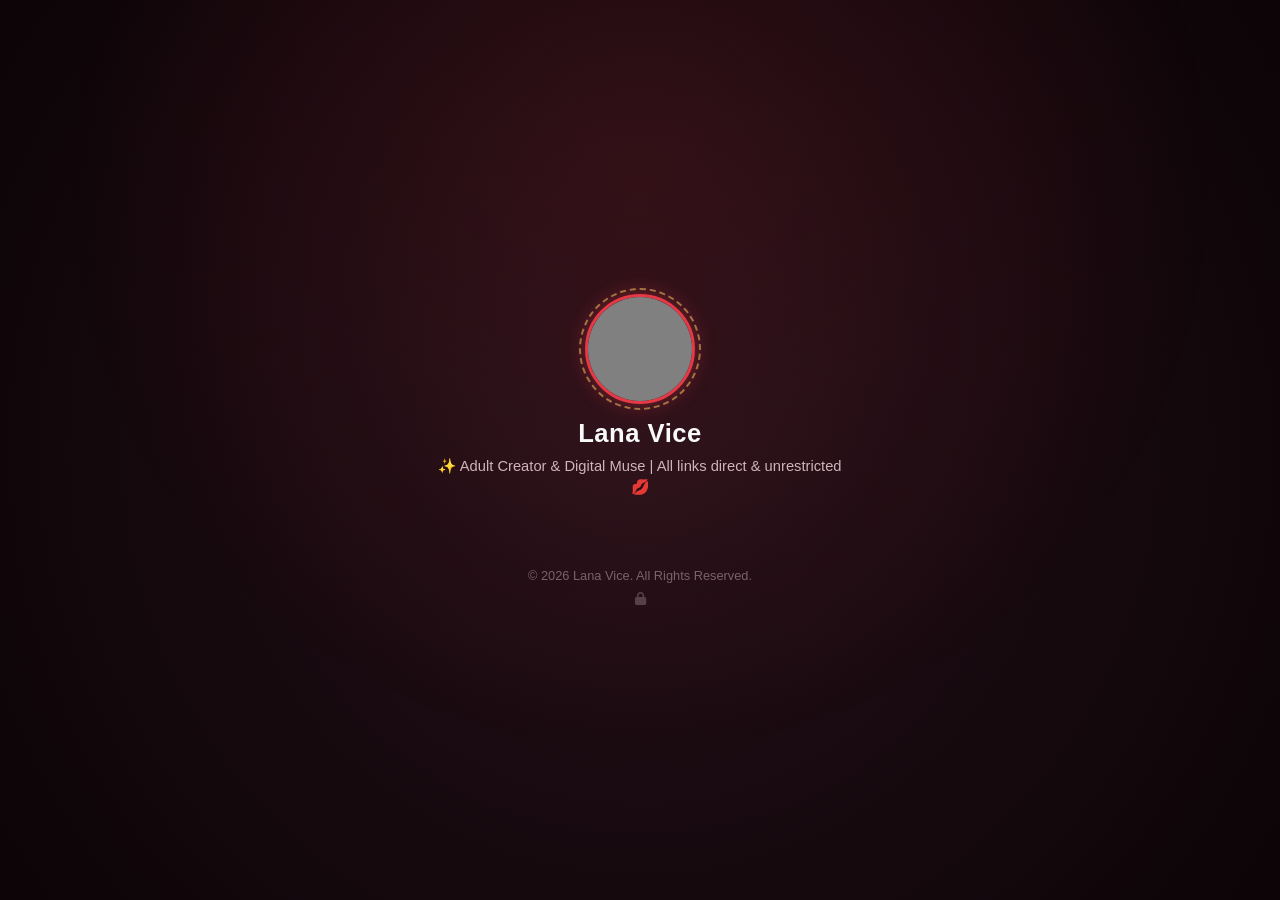
==== public/index.html @ 68a43bbc "Add files via upload" ====
<!DOCTYPE html>
<html lang="zh-CN">
<head>
    <meta charset="UTF-8">
    <meta name="viewport" content="width=device-width, initial-scale=1.0">
    <title>Lana Vice | Official Link Hub</title>
    <link rel="stylesheet" href="css/style.css">
    <!-- FontAwesome Icons -->
    <link rel="stylesheet" href="https://cdnjs.cloudflare.com/ajax/libs/font-awesome/6.4.0/css/all.min.css">
</head>
<body class="theme-velvet-ruby">
    <div class="background-glow"></div>
    
    <div class="container">
        <!-- Profile Header -->
        <div class="profile-section">
            <div class="avatar-wrapper">
                <img id="profile-avatar" src="images/avatar.jpg" alt="Avatar">
                <div class="avatar-ring"></div>
            </div>
            <h1 id="profile-name">Lana Vice</h1>
            <p id="profile-bio">✨ Adult Creator & Digital Muse | All links direct & unrestricted 💋</p>
        </div>

        <!-- Links & Buttons Container -->
        <div id="links-container" class="links-container">
            <!-- Dynamically rendered links -->
        </div>

        <!-- Footer -->
        <footer class="footer">
            <p>&copy; 2026 Lana Vice. All Rights Reserved.</p>
            <a href="admin.html" class="hidden-admin-link" title="Admin Login"><i class="fa-solid fa-lock"></i></a>
        </footer>
    </div>

    <!-- Video Modal -->
    <div id="video-modal" class="modal">
        <div class="modal-content video-modal-content">
            <button class="close-modal" id="close-video">&times;</button>
            <div class="video-container" id="video-player-wrapper">
                <!-- Video player injected here -->
            </div>
        </div>
    </div>

    <!-- Image Modal -->
    <div id="image-modal" class="modal">
        <div class="modal-content image-modal-content">
            <button class="close-modal" id="close-image">&times;</button>
            <img id="showcase-img" src="" alt="Showcase">
        </div>
    </div>

    <script src="js/app.js"></script>
</body>
</html>
---- public/css/style.css ----
/* Seductive Adult Blogger Bio Theme */
:root {
    --bg-gradient: radial-gradient(circle at center, #231018 0%, #0c0407 100%);
    --card-bg: rgba(25, 12, 18, 0.75);
    --card-border: rgba(230, 57, 70, 0.3);
    --card-hover-border: rgba(230, 57, 70, 0.8);
    --text-primary: #f8f9fa;
    --text-secondary: #d0b3bd;
    --accent-ruby: #e63946;
    --accent-glow: rgba(230, 57, 70, 0.4);
    --gold: #ffd166;
}

/* Color Presets */
body.theme-velvet-ruby {
    --bg-gradient: radial-gradient(circle at center, #231018 0%, #0c0407 100%);
    --accent-color: #e63946;
    --card-border: rgba(230, 57, 70, 0.35);
}
body.theme-midnight-orchid {
    --bg-gradient: radial-gradient(circle at center, #1c0f24 0%, #07030a 100%);
    --accent-color: #b5179e;
    --card-border: rgba(181, 23, 158, 0.35);
}
body.theme-obsidian-gold {
    --bg-gradient: radial-gradient(circle at center, #1a1a1a 0%, #050505 100%);
    --accent-color: #ffd166;
    --card-border: rgba(255, 209, 102, 0.35);
}
body.theme-siren-crimson {
    --bg-gradient: radial-gradient(circle at center, #2b0b0b 0%, #080202 100%);
    --accent-color: #ff4d4d;
    --card-border: rgba(255, 77, 77, 0.35);
}

* {
    margin: 0;
    padding: 0;
    box-sizing: border-box;
}

body {
    font-family: -apple-system, BlinkMacSystemFont, "Segoe UI", Roboto, Helvetica, Arial, sans-serif;
    background: var(--bg-gradient);
    color: var(--text-primary);
    min-height: 100vh;
    display: flex;
    justify-content: center;
    align-items: center;
    overflow-x: hidden;
    position: relative;
}

.background-glow {
    position: fixed;
    top: 0;
    left: 0;
    width: 100%;
    height: 100%;
    background: radial-gradient(circle at 50% 20%, rgba(230, 57, 70, 0.12) 0%, transparent 60%);
    pointer-events: none;
    z-index: 0;
}

.container {
    width: 100%;
    max-width: 480px;
    padding: 30px 20px;
    display: flex;
    flex-direction: column;
    align-items: center;
    z-index: 1;
    position: relative;
}

/* Profile Section */
.profile-section {
    text-align: center;
    margin-bottom: 30px;
    width: 100%;
}

.avatar-wrapper {
    position: relative;
    width: 110px;
    height: 110px;
    margin: 0 auto 15px auto;
}

.avatar-wrapper img {
    width: 100%;
    height: 100%;
    border-radius: 50%;
    object-fit: cover;
    border: 3px solid var(--accent-color, #e63946);
    box-shadow: 0 0 20px var(--accent-glow);
}

.avatar-ring {
    position: absolute;
    top: -6px;
    left: -6px;
    right: -6px;
    bottom: -6px;
    border-radius: 50%;
    border: 2px dashed rgba(255, 209, 102, 0.5);
    animation: spin 15s linear infinite;
}

@keyframes spin {
    100% { transform: rotate(360deg); }
}

.profile-section h1 {
    font-size: 1.6rem;
    font-weight: 700;
    margin-bottom: 8px;
    letter-spacing: 0.5px;
}

.profile-section p {
    font-size: 0.92rem;
    color: var(--text-secondary);
    line-height: 1.4;
    padding: 0 10px;
}

/* Links Container */
.links-container {
    width: 100%;
    display: flex;
    flex-direction: column;
    gap: 15px;
}

.link-btn {
    display: flex;
    align-items: center;
    justify-content: space-between;
    width: 100%;
    padding: 16px 20px;
    background: var(--card-bg);
    backdrop-filter: blur(12px);
    -webkit-backdrop-filter: blur(12px);
    border: 1px solid var(--card-border);
    border-radius: 14px;
    color: var(--text-primary);
    text-decoration: none;
    font-size: 1rem;
    font-weight: 500;
    transition: all 0.3s cubic-bezier(0.4, 0, 0.2, 1);
    box-shadow: 0 4px 20px rgba(0, 0, 0, 0.3);
    cursor: pointer;
}

.link-btn:hover {
    transform: translateY(-3px);
    border-color: var(--accent-color, #e63946);
    box-shadow: 0 8px 25px var(--accent-glow);
    background: rgba(35, 15, 24, 0.85);
}

.link-btn i.left-icon {
    font-size: 1.2rem;
    color: var(--accent-color, #e63946);
    margin-right: 12px;
}

.link-btn .btn-content {
    display: flex;
    align-items: center;
    flex: 1;
}

.link-btn .right-arrow {
    color: var(--text-secondary);
    font-size: 0.9rem;
    opacity: 0.7;
    transition: transform 0.2s;
}

.link-btn:hover .right-arrow {
    transform: translateX(3px);
    opacity: 1;
}

/* Footer */
.footer {
    margin-top: 40px;
    text-align: center;
    font-size: 0.8rem;
    color: rgba(208, 179, 189, 0.5);
    display: flex;
    flex-direction: column;
    align-items: center;
    gap: 8px;
}

.hidden-admin-link {
    color: rgba(208, 179, 189, 0.3);
    text-decoration: none;
    transition: color 0.2s;
}

.hidden-admin-link:hover {
    color: var(--accent-color);
}

/* Modals */
.modal {
    display: none;
    position: fixed;
    top: 0;
    left: 0;
    width: 100%;
    height: 100%;
    background: rgba(5, 2, 4, 0.85);
    backdrop-filter: blur(8px);
    z-index: 1000;
    justify-content: center;
    align-items: center;
    padding: 20px;
}

.modal-content {
    background: #190c12;
    border: 1px solid rgba(230, 57, 70, 0.4);
    border-radius: 16px;
    padding: 30px;
    width: 100%;
    max-width: 600px;
    position: relative;
    box-shadow: 0 10px 40px rgba(0,0,0,0.6);
}

.video-modal-content {
    max-width: 800px;
    padding: 40px 20px 20px 20px;
}

.image-modal-content {
    max-width: 500px;
    text-align: center;
    padding: 40px 20px 20px 20px;
}

.image-modal-content img {
    max-width: 100%;
    border-radius: 10px;
    border: 2px solid var(--accent-color);
}

.close-modal {
    position: absolute;
    top: 15px;
    right: 20px;
    background: none;
    border: none;
    color: var(--text-primary);
    font-size: 2rem;
    cursor: pointer;
    transition: color 0.2s;
}

.close-modal:hover {
    color: var(--accent-color);
}

.video-container {
    position: relative;
    width: 100%;
    padding-bottom: 56.25%; /* 16:9 aspect ratio */
    height: 0;
}

.video-container video,
.video-container iframe {
    position: absolute;
    top: 0;
    left: 0;
    width: 100%;
    height: 100%;
    border-radius: 10px;
    border: none;
}

/* Admin Dashboard Styles */
.admin-body {
    align-items: flex-start;
    padding: 20px;
}

.login-overlay {
    position: fixed;
    top: 0;
    left: 0;
    width: 100%;
    height: 100%;
    background: var(--bg-gradient);
    display: flex;
    justify-content: center;
    align-items: center;
    z-index: 2000;
}

.login-card {
    background: var(--card-bg);
    border: 1px solid var(--card-border);
    padding: 40px;
    border-radius: 20px;
    width: 100%;
    max-width: 400px;
    box-shadow: 0 15px 50px rgba(0,0,0,0.7);
    text-align: center;
}

.login-card h2 {
    margin-bottom: 10px;
    color: var(--text-primary);
}

.login-card p {
    color: var(--text-secondary);
    margin-bottom: 25px;
    font-size: 0.9rem;
}

.form-group {
    margin-bottom: 20px;
    text-align: left;
}

.form-group label {
    display: block;
    margin-bottom: 8px;
    font-size: 0.85rem;
    color: var(--text-secondary);
    font-weight: 500;
}

.form-group input,
.form-group textarea,
.form-group select {
    width: 100%;
    padding: 12px 15px;
    background: rgba(12, 4, 7, 0.8);
    border: 1px solid rgba(230, 57, 70, 0.3);
    border-radius: 10px;
    color: var(--text-primary);
    font-size: 0.95rem;
    outline: none;
    transition: border-color 0.2s;
}

.form-group input:focus,
.form-group textarea:focus,
.form-group select:focus {
    border-color: var(--accent-color, #e63946);
}

.btn-primary {
    width: 100%;
    padding: 12px;
    background: var(--accent-color, #e63946);
    color: #fff;
    border: none;
    border-radius: 10px;
    font-size: 1rem;
    font-weight: 600;
    cursor: pointer;
    transition: opacity 0.2s, transform 0.2s;
    box-shadow: 0 4px 15px var(--accent-glow);
}

.btn-primary:hover {
    opacity: 0.9;
    transform: translateY(-2px);
}

.btn-secondary {
    padding: 10px 18px;
    background: rgba(255, 255, 255, 0.1);
    color: var(--text-primary);
    border: 1px solid rgba(255, 255, 255, 0.2);
    border-radius: 8px;
    font-size: 0.9rem;
    cursor: pointer;
    text-decoration: none;
    transition: background 0.2s;
}

.btn-secondary:hover {
    background: rgba(255, 255, 255, 0.2);
}

.btn-danger {
    padding: 10px 18px;
    background: rgba(230, 57, 70, 0.2);
    color: #ff6b6b;
    border: 1px solid rgba(230, 57, 70, 0.4);
    border-radius: 8px;
    font-size: 0.9rem;
    cursor: pointer;
    transition: background 0.2s;
}

.btn-danger:hover {
    background: rgba(230, 57, 70, 0.4);
}

.error-msg {
    color: #ff6b6b;
    font-size: 0.85rem;
    margin-top: 15px;
}

.back-home {
    margin-top: 20px;
}

.back-home a {
    color: var(--text-secondary);
    text-decoration: none;
    font-size: 0.85rem;
}

.back-home a:hover {
    color: var(--accent-color);
}

/* Dashboard Layout */
.dashboard-container {
    width: 100%;
    max-width: 1100px;
    margin: 0 auto;
}

.dash-header {
    display: flex;
    justify-content: space-between;
    align-items: center;
    margin-bottom: 30px;
    border-bottom: 1px solid rgba(230, 57, 70, 0.2);
    padding-bottom: 20px;
}

.dash-header h1 {
    font-size: 1.5rem;
}

.dash-actions {
    display: flex;
    gap: 15px;
}

.dash-grid {
    display: grid;
    grid-template-columns: 1fr 1.5fr;
    gap: 30px;
}

@media(max-width: 900px) {
    .dash-grid {
        grid-template-columns: 1fr;
    }
}

.dash-card {
    background: var(--card-bg);
    border: 1px solid var(--card-border);
    border-radius: 16px;
    padding: 25px;
    box-shadow: 0 8px 30px rgba(0,0,0,0.5);
}

.span-2 {
    grid-column: span 1;
}

@media(min-width: 900px) {
    .span-2 {
        grid-column: span 1;
    }
}

.dash-card h2 {
    font-size: 1.2rem;
    margin-bottom: 20px;
    display: flex;
    align-items: center;
    gap: 10px;
    color: var(--text-primary);
}

.card-header-flex {
    display: flex;
    justify-content: space-between;
    align-items: center;
    margin-bottom: 20px;
}

.table-responsive {
    overflow-x: auto;
}

.links-table {
    width: 100%;
    border-collapse: collapse;
    text-align: left;
    font-size: 0.9rem;
}

.links-table th, .links-table td {
    padding: 12px;
    border-bottom: 1px solid rgba(255,255,255,0.08);
}

.links-table th {
    color: var(--text-secondary);
    font-weight: 600;
}

.action-btns {
    display: flex;
    gap: 8px;
}

.btn-icon {
    background: none;
    border: none;
    color: var(--text-secondary);
    cursor: pointer;
    font-size: 1rem;
    transition: color 0.2s;
}

.btn-icon.edit:hover { color: #ffd166; }
.btn-icon.delete:hover { color: #ff6b6b; }

.modal-buttons {
    display: flex;
    gap: 15px;
    margin-top: 20px;
}
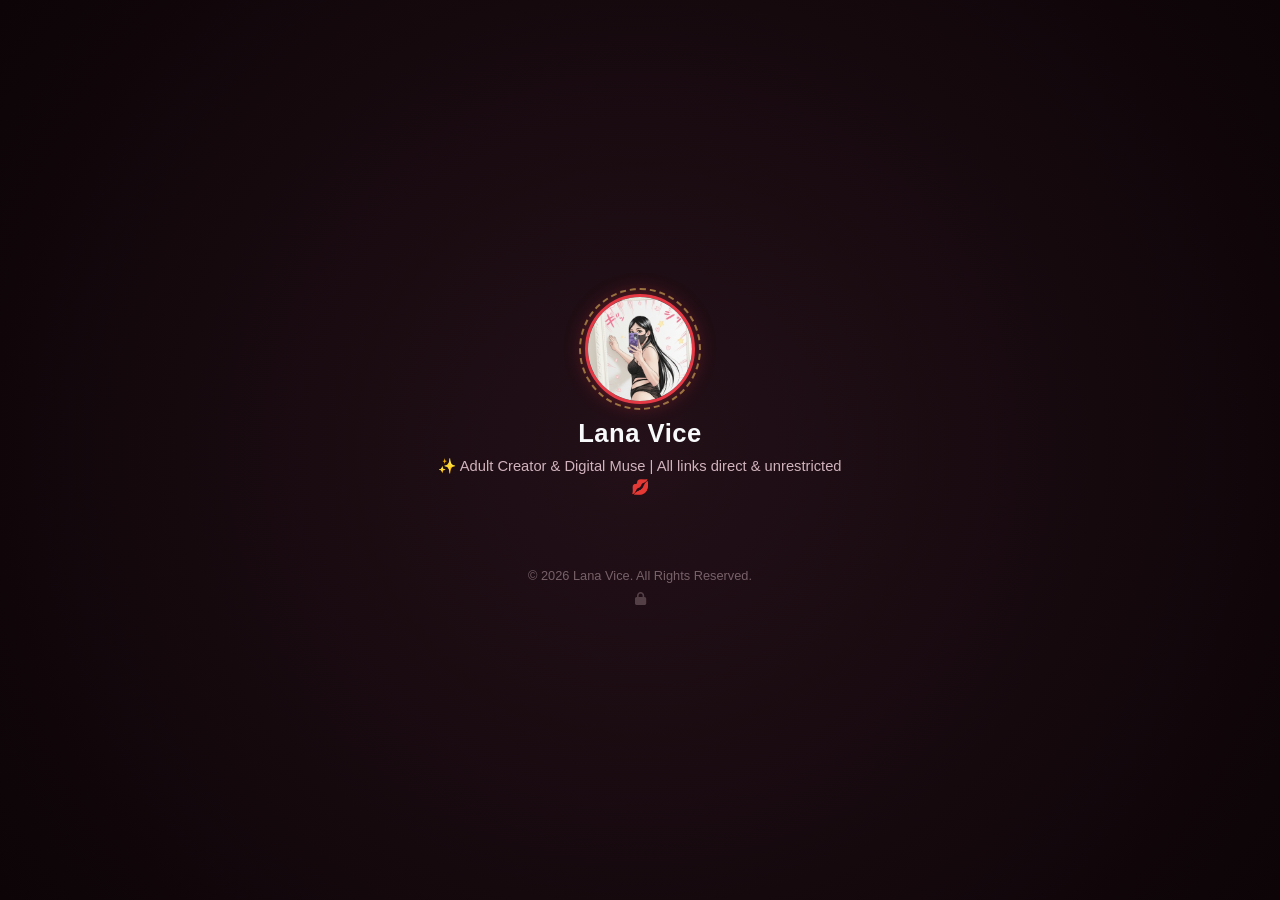
==== commit b10ab327: "Update index.html" ====
--- a/public/index.html
+++ b/public/index.html
@@ -9,7 +9,9 @@
     <link rel="stylesheet" href="https://cdnjs.cloudflare.com/ajax/libs/font-awesome/6.4.0/css/all.min.css">
 </head>
 <body class="theme-velvet-ruby">
-    <div class="background-glow"></div>
+    <!-- 动态背景图与微模糊压暗遮罩层 -->
+    <div id="site-bg" class="site-bg-image" style="background-image: url('images/bg.jpg');"></div>
+    <div class="site-bg-overlay"></div>
     
     <div class="container">
         <!-- Profile Header -->
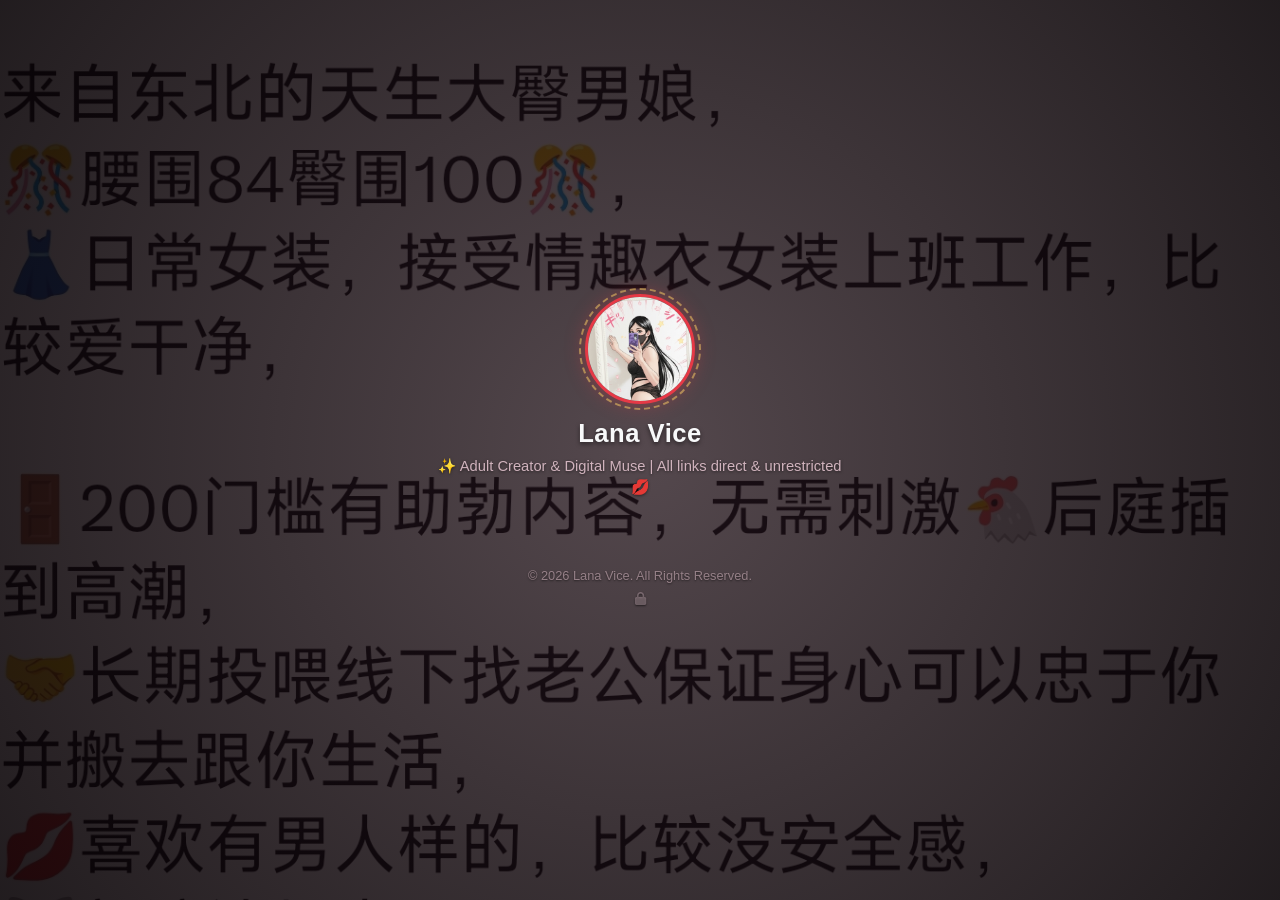
==== commit 51c0fa70: "Update index.html" ====
--- a/public/index.html
+++ b/public/index.html
@@ -5,7 +5,6 @@
     <meta name="viewport" content="width=device-width, initial-scale=1.0">
     <title>Lana Vice | Official Link Hub</title>
     <link rel="stylesheet" href="css/style.css">
-    <!-- FontAwesome Icons -->
     <link rel="stylesheet" href="https://cdnjs.cloudflare.com/ajax/libs/font-awesome/6.4.0/css/all.min.css">
 </head>
 <body class="theme-velvet-ruby">
@@ -40,9 +39,7 @@
     <div id="video-modal" class="modal">
         <div class="modal-content video-modal-content">
             <button class="close-modal" id="close-video">&times;</button>
-            <div class="video-container" id="video-player-wrapper">
-                <!-- Video player injected here -->
-            </div>
+            <div class="video-container" id="video-player-wrapper"></div>
         </div>
     </div>
 
@@ -54,6 +51,22 @@
         </div>
     </div>
 
+    <!-- Password Verification Modal for Locked Links -->
+    <div id="password-modal" class="modal">
+        <div class="modal-content" style="max-width: 400px; text-align: center;">
+            <button class="close-modal" id="close-password">&times;</button>
+            <h3><i class="fa-solid fa-shield-keyhole" style="color:var(--accent-color);"></i> 私密内容保护</h3>
+            <p style="color:var(--text-secondary); margin: 10px 0 20px 0; font-size: 0.9rem;">此按钮已被上锁，请输入访问密码：</p>
+            <form id="password-form">
+                <div class="form-group">
+                    <input type="password" id="access-password-input" required placeholder="请输入访问密码">
+                </div>
+                <button type="submit" class="btn-primary">确认解锁</button>
+                <p id="password-error" class="error-msg"></p>
+            </form>
+        </div>
+    </div>
+
     <script src="js/app.js"></script>
 </body>
 </html>
--- a/public/css/style.css
+++ b/public/css/style.css
@@ -13,22 +13,18 @@
 
 /* Color Presets */
 body.theme-velvet-ruby {
-    --bg-gradient: radial-gradient(circle at center, #231018 0%, #0c0407 100%);
     --accent-color: #e63946;
     --card-border: rgba(230, 57, 70, 0.35);
 }
 body.theme-midnight-orchid {
-    --bg-gradient: radial-gradient(circle at center, #1c0f24 0%, #07030a 100%);
     --accent-color: #b5179e;
     --card-border: rgba(181, 23, 158, 0.35);
 }
 body.theme-obsidian-gold {
-    --bg-gradient: radial-gradient(circle at center, #1a1a1a 0%, #050505 100%);
     --accent-color: #ffd166;
     --card-border: rgba(255, 209, 102, 0.35);
 }
 body.theme-siren-crimson {
-    --bg-gradient: radial-gradient(circle at center, #2b0b0b 0%, #080202 100%);
     --accent-color: #ff4d4d;
     --card-border: rgba(255, 77, 77, 0.35);
 }
@@ -41,7 +37,6 @@
 
 body {
     font-family: -apple-system, BlinkMacSystemFont, "Segoe UI", Roboto, Helvetica, Arial, sans-serif;
-    background: var(--bg-gradient);
     color: var(--text-primary);
     min-height: 100vh;
     display: flex;
@@ -49,17 +44,33 @@
     align-items: center;
     overflow-x: hidden;
     position: relative;
-}
-
-.background-glow {
+    background-color: #0c0407;
+}
+
+/* 背景图：将 blur(10px) 改为 blur(0px)（或极小的 1px），背景就会非常清楚 */
+.site-bg-image {
+    position: fixed;
+    top: -10px;
+    left: -10px;
+    right: -10px;
+    bottom: -10px;
+    background-size: cover;
+    background-position: center;
+    filter: blur(0px) brightness(0.7); /* 取消模糊化(0px)，并适当保留亮度压暗(0.7)以保护文字阅读 */
+    transform: scale(1.05);
+    z-index: -2;
+}
+
+/* 整体诱惑暗黑渐变压暗遮罩层 */
+.site-bg-overlay {
     position: fixed;
     top: 0;
     left: 0;
     width: 100%;
     height: 100%;
-    background: radial-gradient(circle at 50% 20%, rgba(230, 57, 70, 0.12) 0%, transparent 60%);
+    background: radial-gradient(circle at center, rgba(35, 16, 24, 0.65) 0%, rgba(8, 2, 5, 0.85) 100%);
     pointer-events: none;
-    z-index: 0;
+    z-index: -1;
 }
 
 .container {
@@ -116,6 +127,7 @@
     font-weight: 700;
     margin-bottom: 8px;
     letter-spacing: 0.5px;
+    text-shadow: 0 2px 4px rgba(0,0,0,0.5);
 }
 
 .profile-section p {
@@ -123,6 +135,7 @@
     color: var(--text-secondary);
     line-height: 1.4;
     padding: 0 10px;
+    text-shadow: 0 1px 3px rgba(0,0,0,0.5);
 }
 
 /* Links Container */
@@ -189,15 +202,16 @@
     margin-top: 40px;
     text-align: center;
     font-size: 0.8rem;
-    color: rgba(208, 179, 189, 0.5);
+    color: rgba(208, 179, 189, 0.6);
     display: flex;
     flex-direction: column;
     align-items: center;
     gap: 8px;
+    text-shadow: 0 1px 2px rgba(0,0,0,0.5);
 }
 
 .hidden-admin-link {
-    color: rgba(208, 179, 189, 0.3);
+    color: rgba(208, 179, 189, 0.4);
     text-decoration: none;
     transition: color 0.2s;
 }
@@ -269,7 +283,7 @@
 .video-container {
     position: relative;
     width: 100%;
-    padding-bottom: 56.25%; /* 16:9 aspect ratio */
+    padding-bottom: 56.25%;
     height: 0;
 }
 
@@ -288,6 +302,7 @@
 .admin-body {
     align-items: flex-start;
     padding: 20px;
+    background: #0c0407;
 }
 
 .login-overlay {
@@ -296,7 +311,7 @@
     left: 0;
     width: 100%;
     height: 100%;
-    background: var(--bg-gradient);
+    background: radial-gradient(circle at center, #231018 0%, #0c0407 100%);
     display: flex;
     justify-content: center;
     align-items: center;
@@ -473,16 +488,6 @@
     box-shadow: 0 8px 30px rgba(0,0,0,0.5);
 }
 
-.span-2 {
-    grid-column: span 1;
-}
-
-@media(min-width: 900px) {
-    .span-2 {
-        grid-column: span 1;
-    }
-}
-
 .dash-card h2 {
     font-size: 1.2rem;
     margin-bottom: 20px;
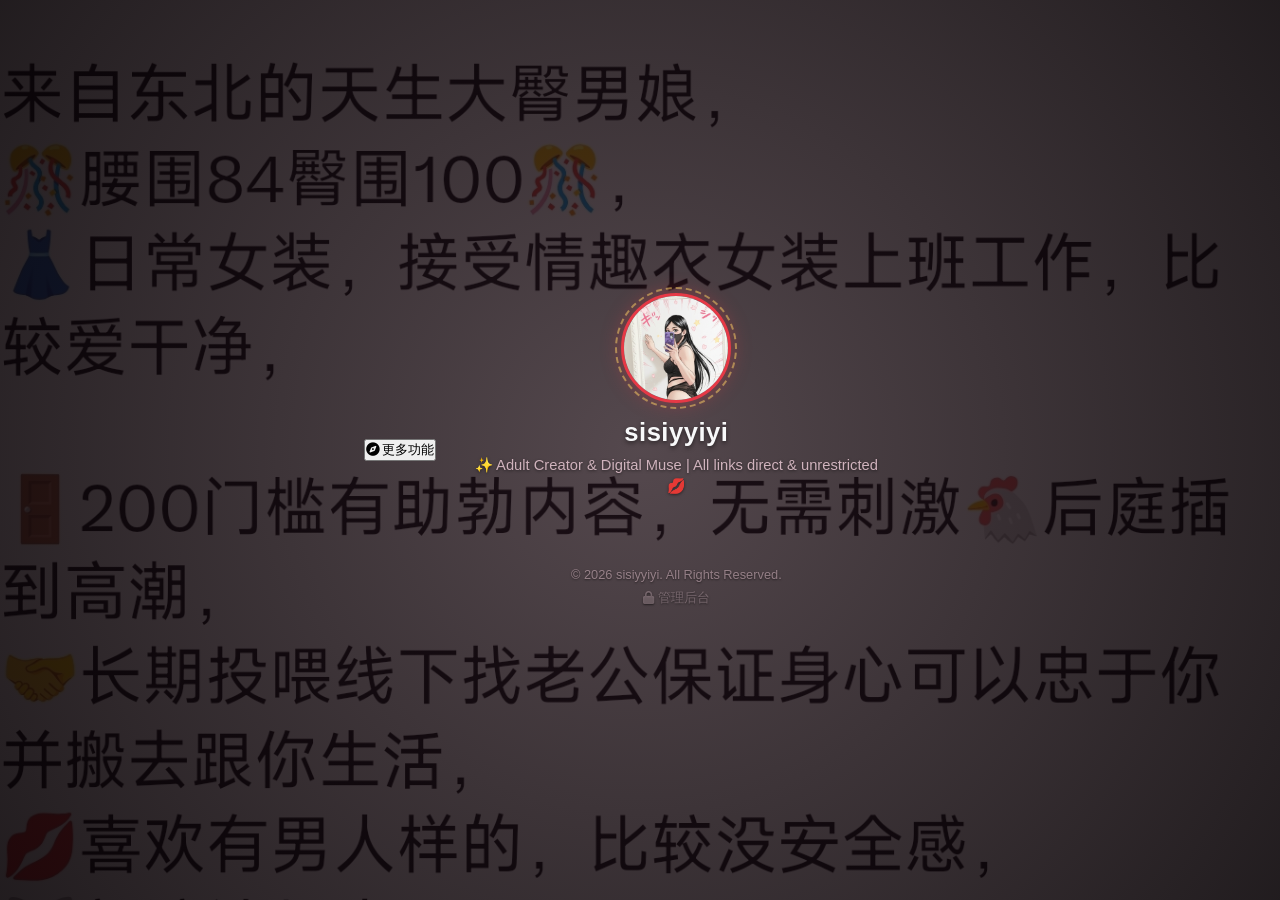
==== commit 7c7012f3: "Update index.html" ====
--- a/public/index.html
+++ b/public/index.html
@@ -3,7 +3,7 @@
 <head>
     <meta charset="UTF-8">
     <meta name="viewport" content="width=device-width, initial-scale=1.0">
-    <title>Lana Vice | Official Link Hub</title>
+    <title>sisiyyiyi | Official Link Hub</title>
     <link rel="stylesheet" href="css/style.css">
     <link rel="stylesheet" href="https://cdnjs.cloudflare.com/ajax/libs/font-awesome/6.4.0/css/all.min.css">
 </head>
@@ -11,6 +11,11 @@
     <!-- 动态背景图与微模糊压暗遮罩层 -->
     <div id="site-bg" class="site-bg-image" style="background-image: url('images/bg.jpg');"></div>
     <div class="site-bg-overlay"></div>
+
+    <!-- 右上角“更多功能”浮动按钮 -->
+    <button id="open-features-btn" class="more-features-btn" title="更多功能">
+        <i class="fa-solid fa-compass"></i> 更多功能
+    </button>
     
     <div class="container">
         <!-- Profile Header -->
@@ -19,7 +24,7 @@
                 <img id="profile-avatar" src="images/avatar.jpg" alt="Avatar">
                 <div class="avatar-ring"></div>
             </div>
-            <h1 id="profile-name">Lana Vice</h1>
+            <h1 id="profile-name">sisiyyiyi</h1>
             <p id="profile-bio">✨ Adult Creator & Digital Muse | All links direct & unrestricted 💋</p>
         </div>
 
@@ -30,9 +35,53 @@
 
         <!-- Footer -->
         <footer class="footer">
-            <p>&copy; 2026 Lana Vice. All Rights Reserved.</p>
-            <a href="admin.html" class="hidden-admin-link" title="Admin Login"><i class="fa-solid fa-lock"></i></a>
+            <p>&copy; 2026 sisiyyiyi. All Rights Reserved.</p>
+            <a href="admin.html" class="hidden-admin-link" title="Admin Login"><i class="fa-solid fa-lock"></i> 管理后台</a>
         </footer>
+    </div>
+
+    <!-- 更多功能覆盖页面（默认隐藏） -->
+    <div id="more-features-modal" class="feature-overlay" style="display: none;">
+        <div class="feature-overlay-header">
+            <button id="close-features-btn" class="btn-secondary"><i class="fa-solid fa-arrow-left"></i> 返回主页</button>
+            <h2>更多功能与服务</h2>
+        </div>
+        <div class="feature-overlay-body">
+            <!-- 二维码区块 -->
+            <div class="feature-card">
+                <h3><i class="fa-solid fa-qrcode"></i> 主页专属二维码</h3>
+                <p>长按或点击下方按钮保存主页二维码，方便分享推广</p>
+                <div class="qr-box">
+                    <img id="feature-qr-img" src="https://api.qrserver.com/v1/create-qr-code/?size=250x250&data=https%3A%2F%2Fsisiyyiyi1.pages.dev%2F" alt="QR Code">
+                </div>
+                <button id="download-qr-btn" class="btn-primary" style="margin-top: 15px;"><i class="fa-solid fa-download"></i> 保存二维码到设备</button>
+            </div>
+
+            <!-- 投诉举报区块 -->
+            <div class="feature-card">
+                <h3><i class="fa-solid fa-triangle-exclamation"></i> 不良行为投诉与举报</h3>
+                <p>如发现侵权、冒充或不良行为，请随时向我反馈</p>
+                <button id="toggle-report-btn" class="btn-secondary" style="width: 100%; margin-top: 10px;"><i class="fa-solid id-card"></i> 投诉/举报</button>
+                
+                <!-- 举报表单（默认隐藏，点击后延展出现） -->
+                <form id="report-form" class="report-form-box" style="display: none;">
+                    <div class="form-group">
+                        <label>举报理由 <span class="required-star">*</span></label>
+                        <textarea id="report-reason" rows="3" placeholder="请详细描述举报原因..."></textarea>
+                    </div>
+                    <div class="form-group">
+                        <label>手机 <span class="required-star">*</span></label>
+                        <input type="text" id="report-phone" placeholder="请输入您的手机号码">
+                    </div>
+                    <div class="form-group">
+                        <label>QQ <span class="required-star">*</span></label>
+                        <input type="text" id="report-qq" placeholder="请输入您的QQ号">
+                    </div>
+                    <button type="submit" class="btn-primary">提交举报</button>
+                    <p id="report-tips" class="report-tips-text"></p>
+                </form>
+            </div>
+        </div>
     </div>
 
     <!-- Video Modal -->
@@ -51,7 +100,7 @@
         </div>
     </div>
 
-    <!-- Password Verification Modal for Locked Links -->
+    <!-- Password Modal -->
     <div id="password-modal" class="modal">
         <div class="modal-content" style="max-width: 400px; text-align: center;">
             <button class="close-modal" id="close-password">&times;</button>
--- a/public/css/style.css
+++ b/public/css/style.css
@@ -47,7 +47,7 @@
     background-color: #0c0407;
 }
 
-/* 背景图：将 blur(10px) 改为 blur(0px)（或极小的 1px），背景就会非常清楚 */
+/* 背景图微模糊化 + 压暗处理 */
 .site-bg-image {
     position: fixed;
     top: -10px;
@@ -56,12 +56,11 @@
     bottom: -10px;
     background-size: cover;
     background-position: center;
-    filter: blur(0px) brightness(0.7); /* 取消模糊化(0px)，并适当保留亮度压暗(0.7)以保护文字阅读 */
+    filter: blur(0px) brightness(0.7);
     transform: scale(1.05);
     z-index: -2;
 }
 
-/* 整体诱惑暗黑渐变压暗遮罩层 */
 .site-bg-overlay {
     position: fixed;
     top: 0;
@@ -233,29 +232,31 @@
     z-index: 1000;
     justify-content: center;
     align-items: center;
-    padding: 20px;
+    padding: 15px;
 }
 
 .modal-content {
     background: #190c12;
     border: 1px solid rgba(230, 57, 70, 0.4);
     border-radius: 16px;
-    padding: 30px;
+    padding: 25px 20px;
     width: 100%;
     max-width: 600px;
     position: relative;
     box-shadow: 0 10px 40px rgba(0,0,0,0.6);
+    max-height: 90vh;
+    overflow-y: auto;
 }
 
 .video-modal-content {
     max-width: 800px;
-    padding: 40px 20px 20px 20px;
+    padding: 40px 15px 15px 15px;
 }
 
 .image-modal-content {
     max-width: 500px;
     text-align: center;
-    padding: 40px 20px 20px 20px;
+    padding: 40px 15px 15px 15px;
 }
 
 .image-modal-content img {
@@ -266,8 +267,8 @@
 
 .close-modal {
     position: absolute;
-    top: 15px;
-    right: 20px;
+    top: 10px;
+    right: 15px;
     background: none;
     border: none;
     color: var(--text-primary);
@@ -316,12 +317,13 @@
     justify-content: center;
     align-items: center;
     z-index: 2000;
+    padding: 15px;
 }
 
 .login-card {
     background: var(--card-bg);
     border: 1px solid var(--card-border);
-    padding: 40px;
+    padding: 30px 20px;
     border-radius: 20px;
     width: 100%;
     max-width: 400px;
@@ -341,13 +343,13 @@
 }
 
 .form-group {
-    margin-bottom: 20px;
+    margin-bottom: 16px;
     text-align: left;
 }
 
 .form-group label {
     display: block;
-    margin-bottom: 8px;
+    margin-bottom: 6px;
     font-size: 0.85rem;
     color: var(--text-secondary);
     font-weight: 500;
@@ -393,12 +395,12 @@
 }
 
 .btn-secondary {
-    padding: 10px 18px;
+    padding: 10px 16px;
     background: rgba(255, 255, 255, 0.1);
     color: var(--text-primary);
     border: 1px solid rgba(255, 255, 255, 0.2);
     border-radius: 8px;
-    font-size: 0.9rem;
+    font-size: 0.85rem;
     cursor: pointer;
     text-decoration: none;
     transition: background 0.2s;
@@ -409,12 +411,12 @@
 }
 
 .btn-danger {
-    padding: 10px 18px;
+    padding: 10px 16px;
     background: rgba(230, 57, 70, 0.2);
     color: #ff6b6b;
     border: 1px solid rgba(230, 57, 70, 0.4);
     border-radius: 8px;
-    font-size: 0.9rem;
+    font-size: 0.85rem;
     cursor: pointer;
     transition: background 0.2s;
 }
@@ -454,96 +456,181 @@
     display: flex;
     justify-content: space-between;
     align-items: center;
-    margin-bottom: 30px;
+    margin-bottom: 25px;
     border-bottom: 1px solid rgba(230, 57, 70, 0.2);
-    padding-bottom: 20px;
+    padding-bottom: 15px;
 }
 
 .dash-header h1 {
-    font-size: 1.5rem;
+    font-size: 1.3rem;
 }
 
 .dash-actions {
     display: flex;
-    gap: 15px;
+    gap: 10px;
 }
 
 .dash-grid {
     display: grid;
     grid-template-columns: 1fr 1.5fr;
-    gap: 30px;
-}
-
-@media(max-width: 900px) {
-    .dash-grid {
-        grid-template-columns: 1fr;
-    }
+    gap: 25px;
 }
 
 .dash-card {
     background: var(--card-bg);
     border: 1px solid var(--card-border);
     border-radius: 16px;
-    padding: 25px;
+    padding: 22px;
     box-shadow: 0 8px 30px rgba(0,0,0,0.5);
 }
 
 .dash-card h2 {
-    font-size: 1.2rem;
-    margin-bottom: 20px;
-    display: flex;
-    align-items: center;
+    font-size: 1.1rem;
+    margin-bottom: 18px;
+    display: flex;
+    align-items: center;
+    gap: 8px;
+    color: var(--text-primary);
+}
+
+.card-header-flex {
+    display: flex;
+    justify-content: space-between;
+    align-items: center;
+    margin-bottom: 18px;
+}
+
+/* 📱 手机竖屏友好的后台按钮列表卡片布局 */
+.admin-links-list {
+    display: flex;
+    flex-direction: column;
+    gap: 12px;
+}
+
+.admin-link-card {
+    background: rgba(12, 4, 7, 0.65);
+    border: 1px solid rgba(230, 57, 70, 0.3);
+    border-radius: 12px;
+    padding: 14px;
+    display: flex;
+    flex-direction: column;
     gap: 10px;
-    color: var(--text-primary);
-}
-
-.card-header-flex {
+}
+
+.admin-link-info {
     display: flex;
     justify-content: space-between;
-    align-items: center;
-    margin-bottom: 20px;
-}
-
-.table-responsive {
-    overflow-x: auto;
-}
-
-.links-table {
-    width: 100%;
-    border-collapse: collapse;
-    text-align: left;
-    font-size: 0.9rem;
-}
-
-.links-table th, .links-table td {
-    padding: 12px;
-    border-bottom: 1px solid rgba(255,255,255,0.08);
-}
-
-.links-table th {
+    align-items: flex-start;
+    gap: 10px;
+}
+
+.admin-link-title {
+    font-weight: 600;
+    font-size: 0.95rem;
+    display: flex;
+    align-items: center;
+    gap: 8px;
+    word-break: break-all;
+    color: var(--text-primary);
+}
+
+.admin-link-url {
+    font-size: 0.8rem;
     color: var(--text-secondary);
-    font-weight: 600;
-}
-
-.action-btns {
-    display: flex;
-    gap: 8px;
+    word-break: break-all;
+    margin-top: 2px;
+}
+
+.admin-link-badges {
+    display: flex;
+    flex-direction: column;
+    align-items: flex-end;
+    gap: 4px;
+    flex-shrink: 0;
+}
+
+.admin-link-actions {
+    display: flex;
+    justify-content: space-between;
+    align-items: center;
+    border-top: 1px solid rgba(255,255,255,0.06);
+    padding-top: 10px;
+    margin-top: 2px;
+}
+
+.action-group-left, .action-group-right {
+    display: flex;
+    gap: 6px;
 }
 
 .btn-icon {
-    background: none;
-    border: none;
+    background: rgba(255, 255, 255, 0.05);
+    border: 1px solid rgba(255, 255, 255, 0.1);
+    border-radius: 6px;
     color: var(--text-secondary);
     cursor: pointer;
-    font-size: 1rem;
-    transition: color 0.2s;
-}
-
-.btn-icon.edit:hover { color: #ffd166; }
-.btn-icon.delete:hover { color: #ff6b6b; }
+    font-size: 0.82rem;
+    padding: 6px 10px;
+    display: flex;
+    align-items: center;
+    gap: 4px;
+    transition: all 0.2s;
+}
+
+.btn-icon:hover { background: rgba(255, 255, 255, 0.15); color: var(--text-primary); }
+.btn-icon.edit:hover { color: #ffd166; border-color: rgba(255, 209, 102, 0.4); }
+.btn-icon.delete:hover { color: #ff6b6b; border-color: rgba(255, 107, 107, 0.4); }
 
 .modal-buttons {
     display: flex;
-    gap: 15px;
+    gap: 12px;
     margin-top: 20px;
 }
+
+/* 状态 Badge 样式 */
+.badge-status {
+    display: inline-block;
+    padding: 2px 6px;
+    border-radius: 4px;
+    font-size: 0.7rem;
+    font-weight: 600;
+}
+.badge-status.hidden { background: rgba(255,255,255,0.1); color: #aaa; text-decoration: line-through; }
+.badge-status.visible { background: rgba(46, 196, 182, 0.2); color: #2ec4b6; }
+.badge-status.locked { background: rgba(255, 209, 102, 0.2); color: #ffd166; }
+.badge-status.unlocked { background: rgba(255,255,255,0.05); color: #888; }
+
+/* 📱 手机竖屏端媒体查询 (Max-width: 900px) */
+@media(max-width: 900px) {
+    .admin-body {
+        padding: 10px;
+    }
+    .dash-header {
+        flex-direction: column;
+        align-items: stretch;
+        gap: 12px;
+    }
+    .dash-actions {
+        display: flex;
+        justify-content: space-between;
+    }
+    .dash-actions a, .dash-actions button {
+        flex: 1;
+        text-align: center;
+    }
+    .dash-grid {
+        grid-template-columns: 1fr;
+        gap: 20px;
+    }
+    .dash-card {
+        padding: 16px;
+    }
+    .card-header-flex {
+        flex-direction: column;
+        align-items: stretch;
+        gap: 12px;
+    }
+    .card-header-flex button {
+        width: 100%;
+    }
+}
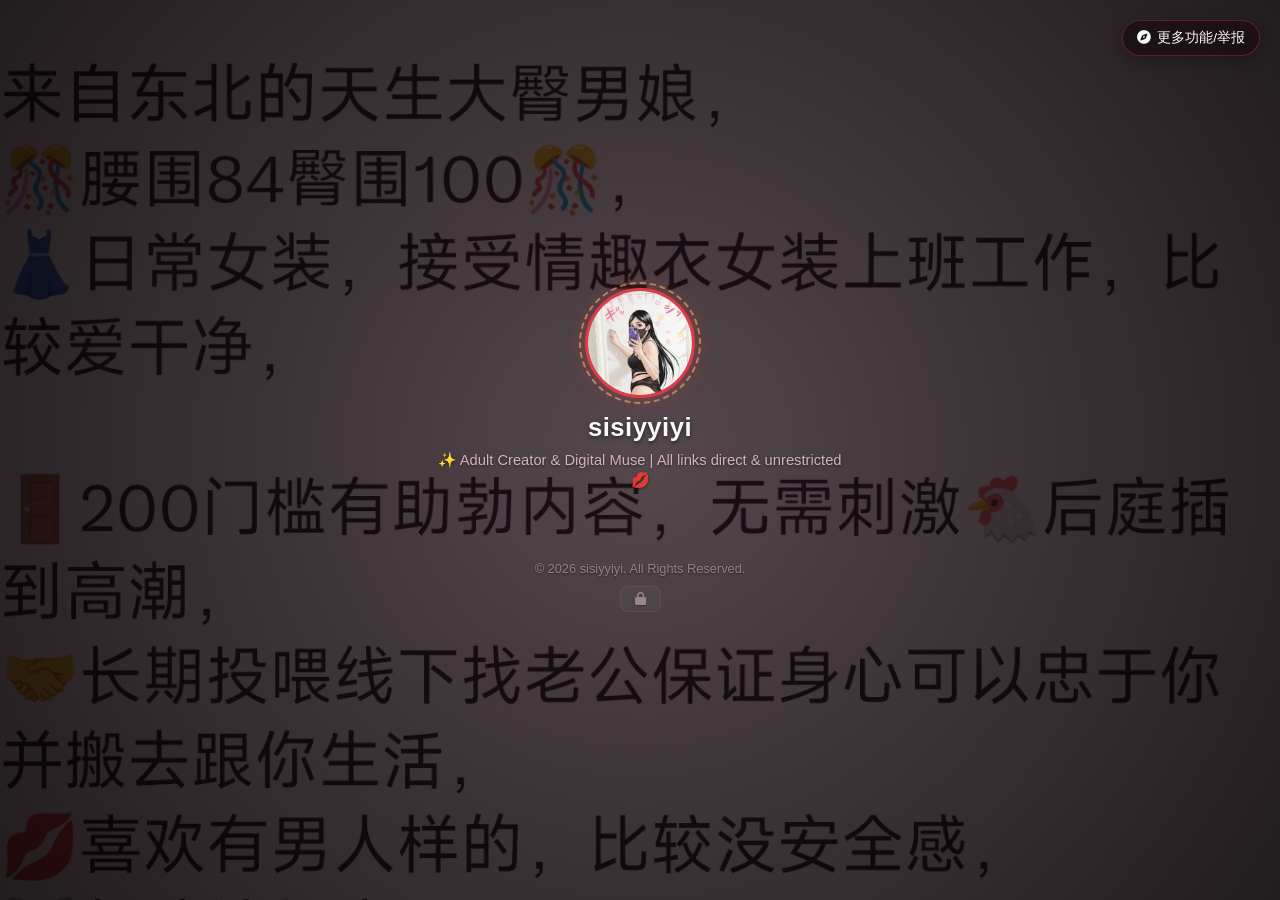
==== commit a90f535f: "Update index.html" ====
--- a/public/index.html
+++ b/public/index.html
@@ -12,9 +12,9 @@
     <div id="site-bg" class="site-bg-image" style="background-image: url('images/bg.jpg');"></div>
     <div class="site-bg-overlay"></div>
 
-    <!-- 右上角“更多功能”浮动按钮 -->
-    <button id="open-features-btn" class="more-features-btn" title="更多功能">
-        <i class="fa-solid fa-compass"></i> 更多功能
+    <!-- 右上角“更多功能/举报”浮动按钮 -->
+    <button id="open-features-btn" class="more-features-btn" title="更多功能/举报">
+        <i class="fa-solid fa-compass"></i> 更多功能/举报
     </button>
     
     <div class="container">
@@ -36,7 +36,8 @@
         <!-- Footer -->
         <footer class="footer">
             <p>&copy; 2026 sisiyyiyi. All Rights Reserved.</p>
-            <a href="admin.html" class="hidden-admin-link" title="Admin Login"><i class="fa-solid fa-lock"></i> 管理后台</a>
+            <!-- 仅保留锁图标，去掉了“管理后台”文字 -->
+            <a href="admin.html" class="hidden-admin-link" title="Admin Login"><i class="fa-solid fa-lock"></i></a>
         </footer>
     </div>
 
@@ -61,7 +62,7 @@
             <div class="feature-card">
                 <h3><i class="fa-solid fa-triangle-exclamation"></i> 不良行为投诉与举报</h3>
                 <p>如发现侵权、冒充或不良行为，请随时向我反馈</p>
-                <button id="toggle-report-btn" class="btn-secondary" style="width: 100%; margin-top: 10px;"><i class="fa-solid id-card"></i> 投诉/举报</button>
+                <button id="toggle-report-btn" class="btn-secondary" style="width: 100%; margin-top: 10px;"><i class="fa-solid fa-triangle-exclamation"></i> 投诉/举报</button>
                 
                 <!-- 举报表单（默认隐藏，点击后延展出现） -->
                 <form id="report-form" class="report-form-box" style="display: none;">
--- a/public/css/style.css
+++ b/public/css/style.css
@@ -11,7 +11,6 @@
     --gold: #ffd166;
 }
 
-/* Color Presets */
 body.theme-velvet-ruby {
     --accent-color: #e63946;
     --card-border: rgba(230, 57, 70, 0.35);
@@ -72,6 +71,133 @@
     z-index: -1;
 }
 
+/* 右上角“更多功能”浮动按钮 */
+.more-features-btn {
+    position: fixed;
+    top: 20px;
+    right: 20px;
+    background: var(--card-bg);
+    border: 1px solid var(--card-border);
+    color: var(--text-primary);
+    padding: 8px 14px;
+    border-radius: 20px;
+    font-size: 0.85rem;
+    font-weight: 500;
+    cursor: pointer;
+    backdrop-filter: blur(10px);
+    z-index: 100;
+    display: flex;
+    align-items: center;
+    gap: 6px;
+    box-shadow: 0 4px 15px rgba(0,0,0,0.3);
+    transition: all 0.2s;
+}
+.more-features-btn:hover {
+    border-color: var(--accent-color);
+    background: rgba(35, 15, 24, 0.9);
+}
+
+/* 更多功能全屏覆盖页面 */
+.feature-overlay {
+    position: fixed;
+    top: 0;
+    left: 0;
+    width: 100%;
+    height: 100%;
+    background: rgba(12, 4, 7, 0.95);
+    backdrop-filter: blur(15px);
+    z-index: 2000;
+    display: flex;
+    flex-direction: column;
+    overflow-y: auto;
+    padding: 20px;
+}
+.feature-overlay-header {
+    display: flex;
+    align-items: center;
+    justify-content: space-between;
+    max-width: 500px;
+    width: 100%;
+    margin: 0 auto 20px auto;
+    padding-bottom: 15px;
+    border-bottom: 1px solid rgba(230, 57, 70, 0.2);
+}
+.feature-overlay-header h2 {
+    font-size: 1.2rem;
+    color: var(--text-primary);
+}
+.feature-overlay-body {
+    max-width: 500px;
+    width: 100%;
+    margin: 0 auto;
+    display: flex;
+    flex-direction: column;
+    gap: 20px;
+    padding-bottom: 40px;
+}
+.feature-card {
+    background: var(--card-bg);
+    border: 1px solid var(--card-border);
+    border-radius: 16px;
+    padding: 20px;
+    box-shadow: 0 8px 30px rgba(0,0,0,0.5);
+    text-align: center;
+}
+.feature-card h3 {
+    font-size: 1.1rem;
+    margin-bottom: 8px;
+    color: var(--text-primary);
+    display: flex;
+    align-items: center;
+    justify-content: center;
+    gap: 8px;
+}
+.feature-card p {
+    font-size: 0.85rem;
+    color: var(--text-secondary);
+    margin-bottom: 15px;
+}
+.qr-box {
+    background: #fff;
+    padding: 15px;
+    border-radius: 12px;
+    display: inline-block;
+    margin: 0 auto;
+}
+.qr-box img {
+    display: block;
+    width: 180px;
+    height: 180px;
+}
+
+/* 举报表单 */
+.report-form-box {
+    margin-top: 15px;
+    text-align: left;
+    display: flex;
+    flex-direction: column;
+    gap: 12px;
+    animation: fadeIn 0.3s ease;
+}
+@keyframes fadeIn {
+    from { opacity: 0; transform: translateY(-5px); }
+    to { opacity: 1; transform: translateY(0); }
+}
+.required-star {
+    color: #ff6b6b;
+}
+.report-tips-text {
+    font-size: 0.82rem;
+    text-align: center;
+    margin-top: 5px;
+}
+/* 必填项未填写时的变色提醒类 */
+.input-error {
+    border-color: #ff6b6b !important;
+    background-color: rgba(255, 107, 107, 0.1) !important;
+    box-shadow: 0 0 10px rgba(255, 107, 107, 0.4) !important;
+}
+
 .container {
     width: 100%;
     max-width: 480px;
@@ -196,7 +322,7 @@
     opacity: 1;
 }
 
-/* Footer */
+/* Footer & Admin Link Visibility Fix (Visible on both desktop & mobile while discreet) */
 .footer {
     margin-top: 40px;
     text-align: center;
@@ -205,18 +331,30 @@
     display: flex;
     flex-direction: column;
     align-items: center;
-    gap: 8px;
+    gap: 10px;
     text-shadow: 0 1px 2px rgba(0,0,0,0.5);
 }
 
 .hidden-admin-link {
-    color: rgba(208, 179, 189, 0.4);
+    color: var(--text-secondary);
+    background: rgba(255, 255, 255, 0.05);
+    border: 1px solid rgba(255, 255, 255, 0.1);
+    padding: 6px 14px;
+    border-radius: 8px;
     text-decoration: none;
-    transition: color 0.2s;
+    font-size: 0.8rem;
+    opacity: 0.6; /* 保持低调隐蔽 */
+    transition: all 0.2s;
+    display: inline-flex;
+    align-items: center;
+    gap: 6px;
 }
 
 .hidden-admin-link:hover {
-    color: var(--accent-color);
+    opacity: 1;
+    border-color: var(--accent-color);
+    background: rgba(230, 57, 70, 0.15);
+    color: var(--text-primary);
 }
 
 /* Modals */
@@ -229,7 +367,7 @@
     height: 100%;
     background: rgba(5, 2, 4, 0.85);
     backdrop-filter: blur(8px);
-    z-index: 1000;
+    z-index: 3000;
     justify-content: center;
     align-items: center;
     padding: 15px;
@@ -472,8 +610,13 @@
 
 .dash-grid {
     display: grid;
-    grid-template-columns: 1fr 1.5fr;
+    grid-template-columns: 1fr;
     gap: 25px;
+}
+@media(min-width: 900px) {
+    .dash-grid {
+        grid-template-columns: 1fr 1fr;
+    }
 }
 
 .dash-card {
@@ -500,7 +643,6 @@
     margin-bottom: 18px;
 }
 
-/* 📱 手机竖屏友好的后台按钮列表卡片布局 */
 .admin-links-list {
     display: flex;
     flex-direction: column;
@@ -581,13 +723,6 @@
 .btn-icon.edit:hover { color: #ffd166; border-color: rgba(255, 209, 102, 0.4); }
 .btn-icon.delete:hover { color: #ff6b6b; border-color: rgba(255, 107, 107, 0.4); }
 
-.modal-buttons {
-    display: flex;
-    gap: 12px;
-    margin-top: 20px;
-}
-
-/* 状态 Badge 样式 */
 .badge-status {
     display: inline-block;
     padding: 2px 6px;
@@ -599,38 +734,3 @@
 .badge-status.visible { background: rgba(46, 196, 182, 0.2); color: #2ec4b6; }
 .badge-status.locked { background: rgba(255, 209, 102, 0.2); color: #ffd166; }
 .badge-status.unlocked { background: rgba(255,255,255,0.05); color: #888; }
-
-/* 📱 手机竖屏端媒体查询 (Max-width: 900px) */
-@media(max-width: 900px) {
-    .admin-body {
-        padding: 10px;
-    }
-    .dash-header {
-        flex-direction: column;
-        align-items: stretch;
-        gap: 12px;
-    }
-    .dash-actions {
-        display: flex;
-        justify-content: space-between;
-    }
-    .dash-actions a, .dash-actions button {
-        flex: 1;
-        text-align: center;
-    }
-    .dash-grid {
-        grid-template-columns: 1fr;
-        gap: 20px;
-    }
-    .dash-card {
-        padding: 16px;
-    }
-    .card-header-flex {
-        flex-direction: column;
-        align-items: stretch;
-        gap: 12px;
-    }
-    .card-header-flex button {
-        width: 100%;
-    }
-}
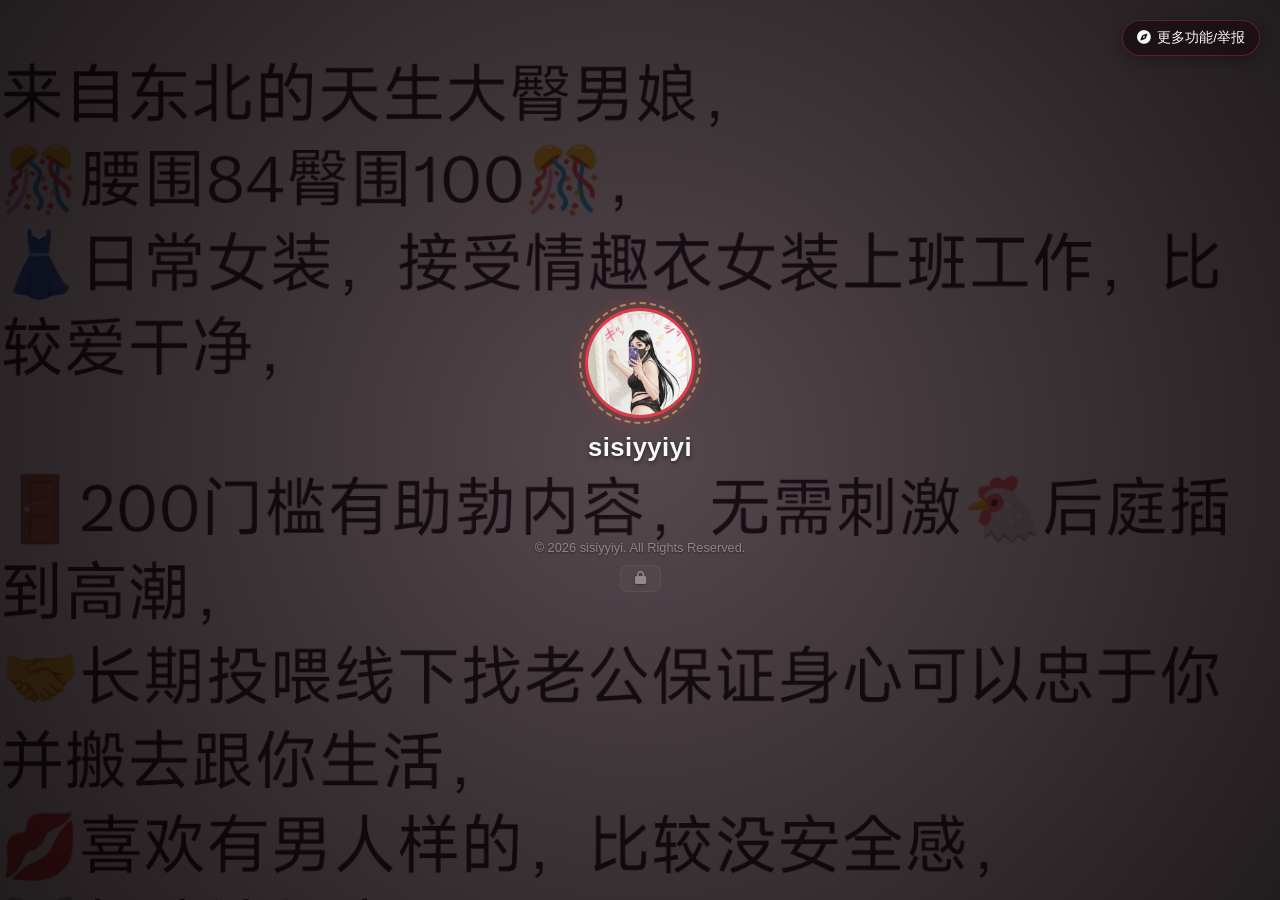
==== commit 0284a684: "Update index.html" ====
--- a/public/index.html
+++ b/public/index.html
@@ -25,7 +25,8 @@
                 <div class="avatar-ring"></div>
             </div>
             <h1 id="profile-name">sisiyyiyi</h1>
-            <p id="profile-bio">✨ Adult Creator & Digital Muse | All links direct & unrestricted 💋</p>
+            <!-- 个人简介文字已完全交由后台动态控制渲染 -->
+            <p id="profile-bio"></p>
         </div>
 
         <!-- Links & Buttons Container -->
@@ -36,7 +37,6 @@
         <!-- Footer -->
         <footer class="footer">
             <p>&copy; 2026 sisiyyiyi. All Rights Reserved.</p>
-            <!-- 仅保留锁图标，去掉了“管理后台”文字 -->
             <a href="admin.html" class="hidden-admin-link" title="Admin Login"><i class="fa-solid fa-lock"></i></a>
         </footer>
     </div>
